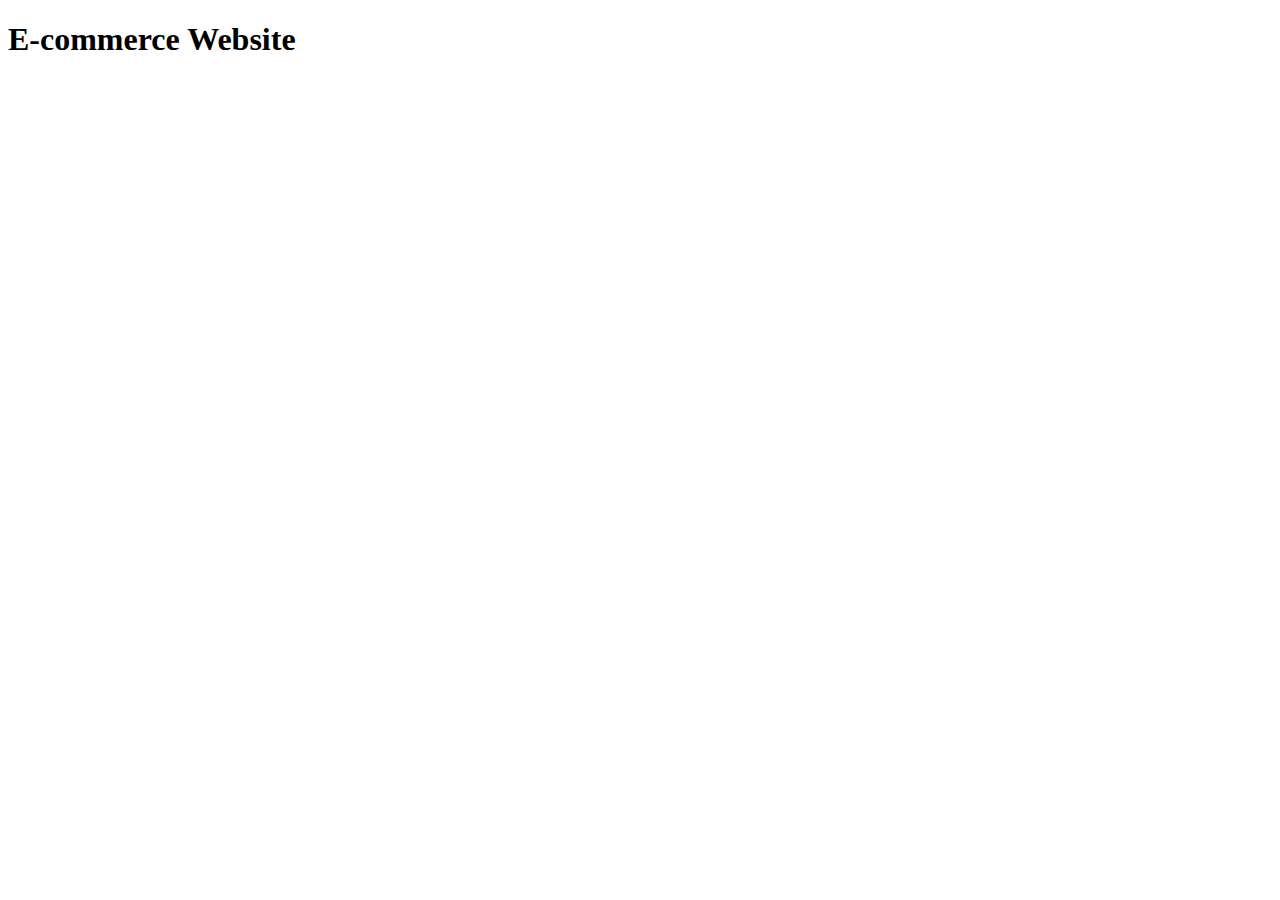
==== index.html @ ec5dcb13 "Create index.html" ====
<!DOCTYPE html>
<html lang="en">
<head>
    <meta charset="UTF-8">
    <meta http-equiv="X-UA-Compatible" content="IE=edge">
    <meta name="viewport" content="width=device-width, initial-scale=1.0">
    <link rel="stylesheet" type="text/css" href="styles.css">
    <title>Mini Project Website 1</title>
</head>
<body>
    <body>
	<header>
		<h1>E-commerce Website</h1>
	</header>
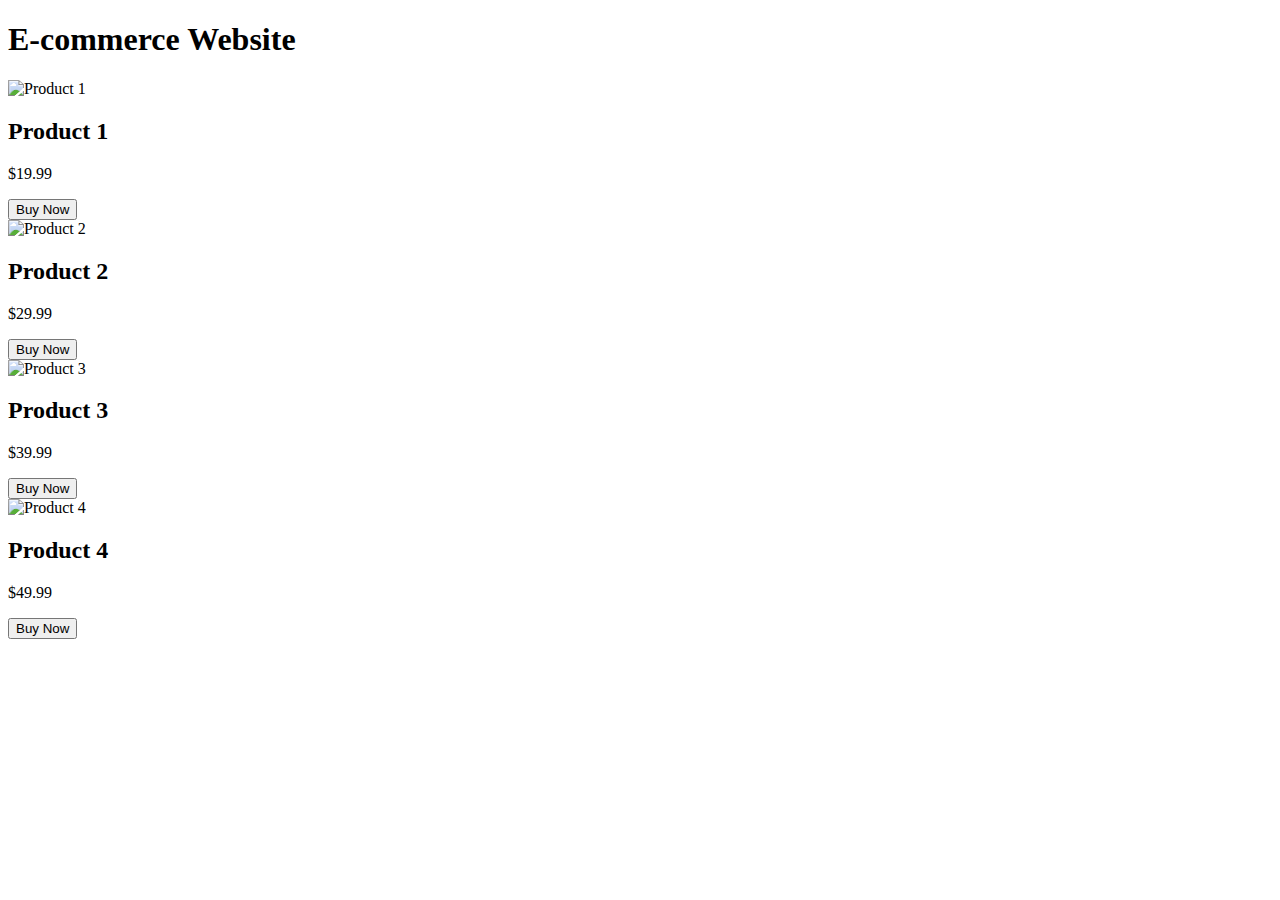
==== commit 4d555765: "Update index.html" ====
--- a/index.html
+++ b/index.html
@@ -12,3 +12,29 @@
 	<header>
 		<h1>E-commerce Website</h1>
 	</header>
+	<main>
+		<section class="product-cards">
+			<div class="product-card">
+				<img src="product-1.jpg" alt="Product 1">
+				<h2>Product 1</h2>
+				<p class="price">$19.99</p>
+				<button class="buy-now" data-name="Product 1" data-price="19.99">Buy Now</button>
+			</div>
+			<div class="product-card">
+				<img src="product-2.jpg" alt="Product 2">
+				<h2>Product 2</h2>
+				<p class="price">$29.99</p>
+				<button class="buy-now" data-name="Product 2" data-price="29.99">Buy Now</button>
+			</div>
+			<div class="product-card">
+				<img src="product-3.jpg" alt="Product 3">
+				<h2>Product 3</h2>
+				<p class="price">$39.99</p>
+				<button class="buy-now" data-name="Product 3" data-price="39.99">Buy Now</button>
+			</div>
+			<div class="product-card">
+				<img src="product-4.jpg" alt="Product 4">
+				<h2>Product 4</h2>
+					<p class="price">$49.99</p>
+				<button class="buy-now" data-name="Product 4" data-price="49.99">Buy Now</button>
+			</div>
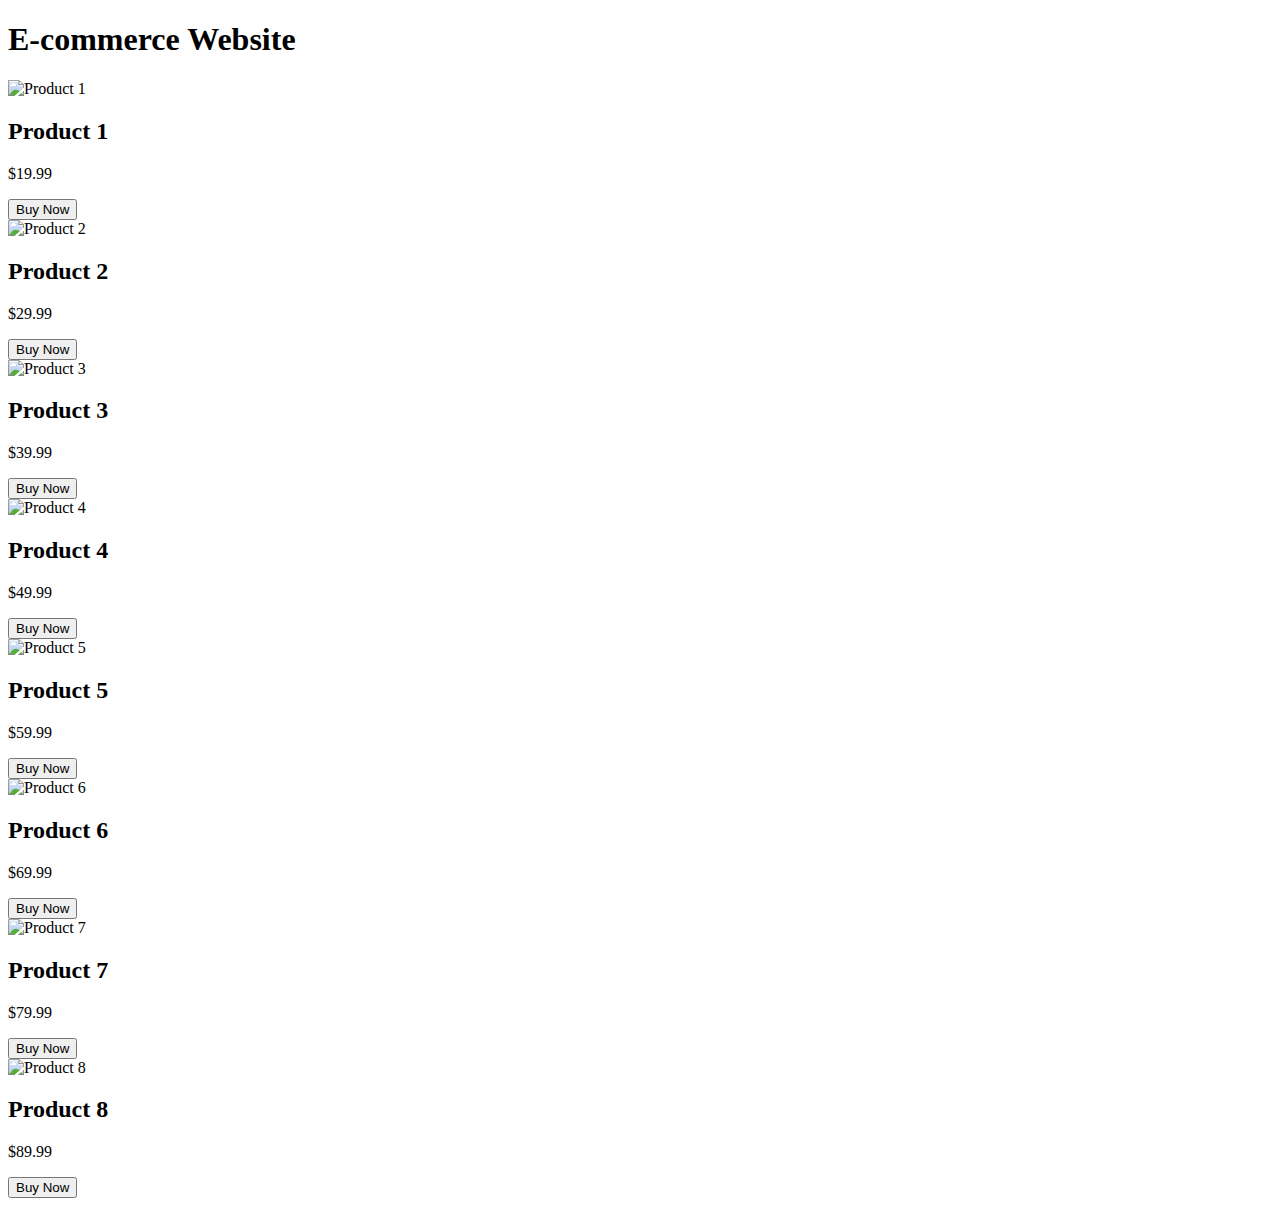
==== commit fa1e083e: "Update index.html" ====
--- a/index.html
+++ b/index.html
@@ -38,3 +38,31 @@
 					<p class="price">$49.99</p>
 				<button class="buy-now" data-name="Product 4" data-price="49.99">Buy Now</button>
 			</div>
+			<div class="product-card">
+				<img src="product-5.jpg" alt="Product 5">
+				<h2>Product 5</h2>
+				<p class="price">$59.99</p>
+				<button class="buy-now" data-name="Product 5" data-price="59.99">Buy Now</button>
+			</div>
+			<div class="product-card">
+				<img src="product-6.jpg" alt="Product 6">
+				<h2>Product 6</h2>
+				<p class="price">$69.99</p>
+				<button class="buy-now" data-name="Product 6" data-price="69.99">Buy Now</button>
+			</div>
+			<div class="product-card">
+				<img src="product-7.jpg" alt="Product 7">
+				<h2>Product 7</h2>
+				<p class="price">$79.99</p>
+				<button class="buy-now" data-name="Product 7" data-price="79.99">Buy Now</button>
+			</div>
+			<div class="product-card">
+				<img src="product-8.jpg" alt="Product 8">
+				<h2>Product 8</h2>
+				<p class="price">$89.99</p>
+				<button class="buy-now" data-name="Product 8" data-price="89.99">Buy Now</button>
+			</div>
+		</section>
+	</main>
+</body>
+</html>
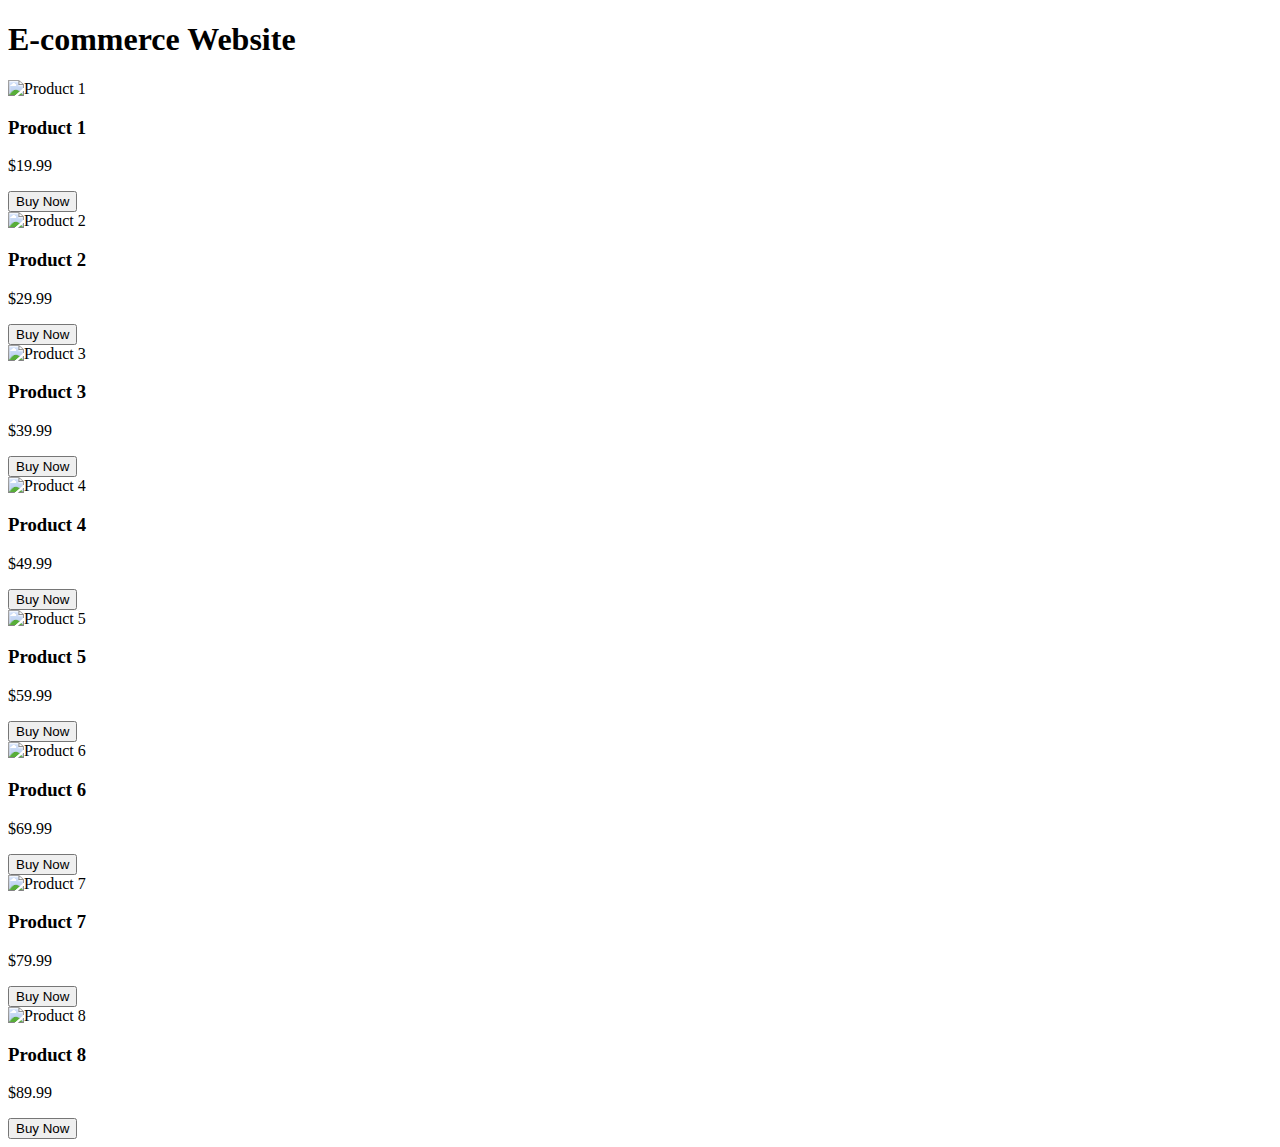
==== commit c6fbceaf: "Update index.html" ====
--- a/index.html
+++ b/index.html
@@ -1,68 +1,68 @@
 <!DOCTYPE html>
 <html lang="en">
-<head>
-    <meta charset="UTF-8">
-    <meta http-equiv="X-UA-Compatible" content="IE=edge">
-    <meta name="viewport" content="width=device-width, initial-scale=1.0">
-    <link rel="stylesheet" type="text/css" href="styles.css">
-    <title>Mini Project Website 1</title>
-</head>
-<body>
-    <body>
-	<header>
-		<h1>E-commerce Website</h1>
-	</header>
-	<main>
-		<section class="product-cards">
-			<div class="product-card">
-				<img src="product-1.jpg" alt="Product 1">
-				<h2>Product 1</h2>
-				<p class="price">$19.99</p>
-				<button class="buy-now" data-name="Product 1" data-price="19.99">Buy Now</button>
-			</div>
-			<div class="product-card">
-				<img src="product-2.jpg" alt="Product 2">
-				<h2>Product 2</h2>
-				<p class="price">$29.99</p>
-				<button class="buy-now" data-name="Product 2" data-price="29.99">Buy Now</button>
-			</div>
-			<div class="product-card">
-				<img src="product-3.jpg" alt="Product 3">
-				<h2>Product 3</h2>
-				<p class="price">$39.99</p>
-				<button class="buy-now" data-name="Product 3" data-price="39.99">Buy Now</button>
-			</div>
-			<div class="product-card">
-				<img src="product-4.jpg" alt="Product 4">
-				<h2>Product 4</h2>
-					<p class="price">$49.99</p>
-				<button class="buy-now" data-name="Product 4" data-price="49.99">Buy Now</button>
-			</div>
-			<div class="product-card">
-				<img src="product-5.jpg" alt="Product 5">
-				<h2>Product 5</h2>
-				<p class="price">$59.99</p>
-				<button class="buy-now" data-name="Product 5" data-price="59.99">Buy Now</button>
-			</div>
-			<div class="product-card">
-				<img src="product-6.jpg" alt="Product 6">
-				<h2>Product 6</h2>
-				<p class="price">$69.99</p>
-				<button class="buy-now" data-name="Product 6" data-price="69.99">Buy Now</button>
-			</div>
-			<div class="product-card">
-				<img src="product-7.jpg" alt="Product 7">
-				<h2>Product 7</h2>
-				<p class="price">$79.99</p>
-				<button class="buy-now" data-name="Product 7" data-price="79.99">Buy Now</button>
-			</div>
-			<div class="product-card">
-				<img src="product-8.jpg" alt="Product 8">
-				<h2>Product 8</h2>
-				<p class="price">$89.99</p>
-				<button class="buy-now" data-name="Product 8" data-price="89.99">Buy Now</button>
-			</div>
-		</section>
-	</main>
-</body>
+  <head>
+    <meta charset="UTF-8" />
+    <meta http-equiv="X-UA-Compatible" content="IE=edge" />
+    <meta name="viewport" content="width=device-width, initial-scale=1.0" />
+    <link rel="stylesheet" type="text/css" href="styles.css" />
+    <title>E-commerce Website</title>
+  </head>
+
+  <body>
+    <header>
+      <h1>E-commerce Website</h1>
+    </header>
+    <div class="product-card-container">
+      <div class="product-card">
+        <img src="https://picsum.photos/300?random=1" alt="Product 1" />
+        <h3>Product 1</h3>
+        <p>$19.99</p>
+        <button onclick="storeProduct('Product 1', 19.99)">Buy Now</button>
+      </div>
+      <div class="product-card">
+        <img src="https://picsum.photos/300?random=2" alt="Product 2" />
+        <h3>Product 2</h3>
+        <p>$29.99</p>
+        <button onclick="storeProduct('Product 2', 29.99)">Buy Now</button>
+      </div>
+      <div class="product-card">
+        <img src="https://picsum.photos/300?random=3" alt="Product 3" />
+        <h3>Product 3</h3>
+        <p>$39.99</p>
+        <button onclick="storeProduct('Product 3', 39.99)">Buy Now</button>
+      </div>
+      <div class="product-card">
+        <img src="https://picsum.photos/300?random=4" alt="Product 4" />
+        <h3>Product 4</h3>
+        <p>$49.99</p>
+        <button onclick="storeProduct('Product 4', 49.99)">Buy Now</button>
+      </div>
+      <div class="clear-both"></div>
+      <div class="product-card">
+        <img src="https://picsum.photos/300?random=5" alt="Product 5" />
+        <h3>Product 5</h3>
+        <p>$59.99</p>
+        <button onclick="storeProduct('Product 5', 59.99)">Buy Now</button>
+      </div>
+      <div class="product-card">
+        <img src="https://picsum.photos/300?random=6" alt="Product 6" />
+        <h3>Product 6</h3>
+        <p>$69.99</p>
+        <button onclick="storeProduct('Product 6', 69.99)">Buy Now</button>
+      </div>
+      <div class="product-card">
+        <img src="https://picsum.photos/300?random=7" alt="Product 7" />
+        <h3>Product 7</h3>
+        <p>$79.99</p>
+        <button onclick="storeProduct('Product 7', 79.99)">Buy Now</button>
+      </div>
+      <div class="product-card">
+        <img src="https://picsum.photos/300?random=8" alt="Product 8" />
+        <h3>Product 8</h3>
+        <p>$89.99</p>
+        <button onclick="storeProduct('Product 8', 89.99)">Buy Now</button>
+      </div>
+    </div>
+
+  </body>
 </html>
